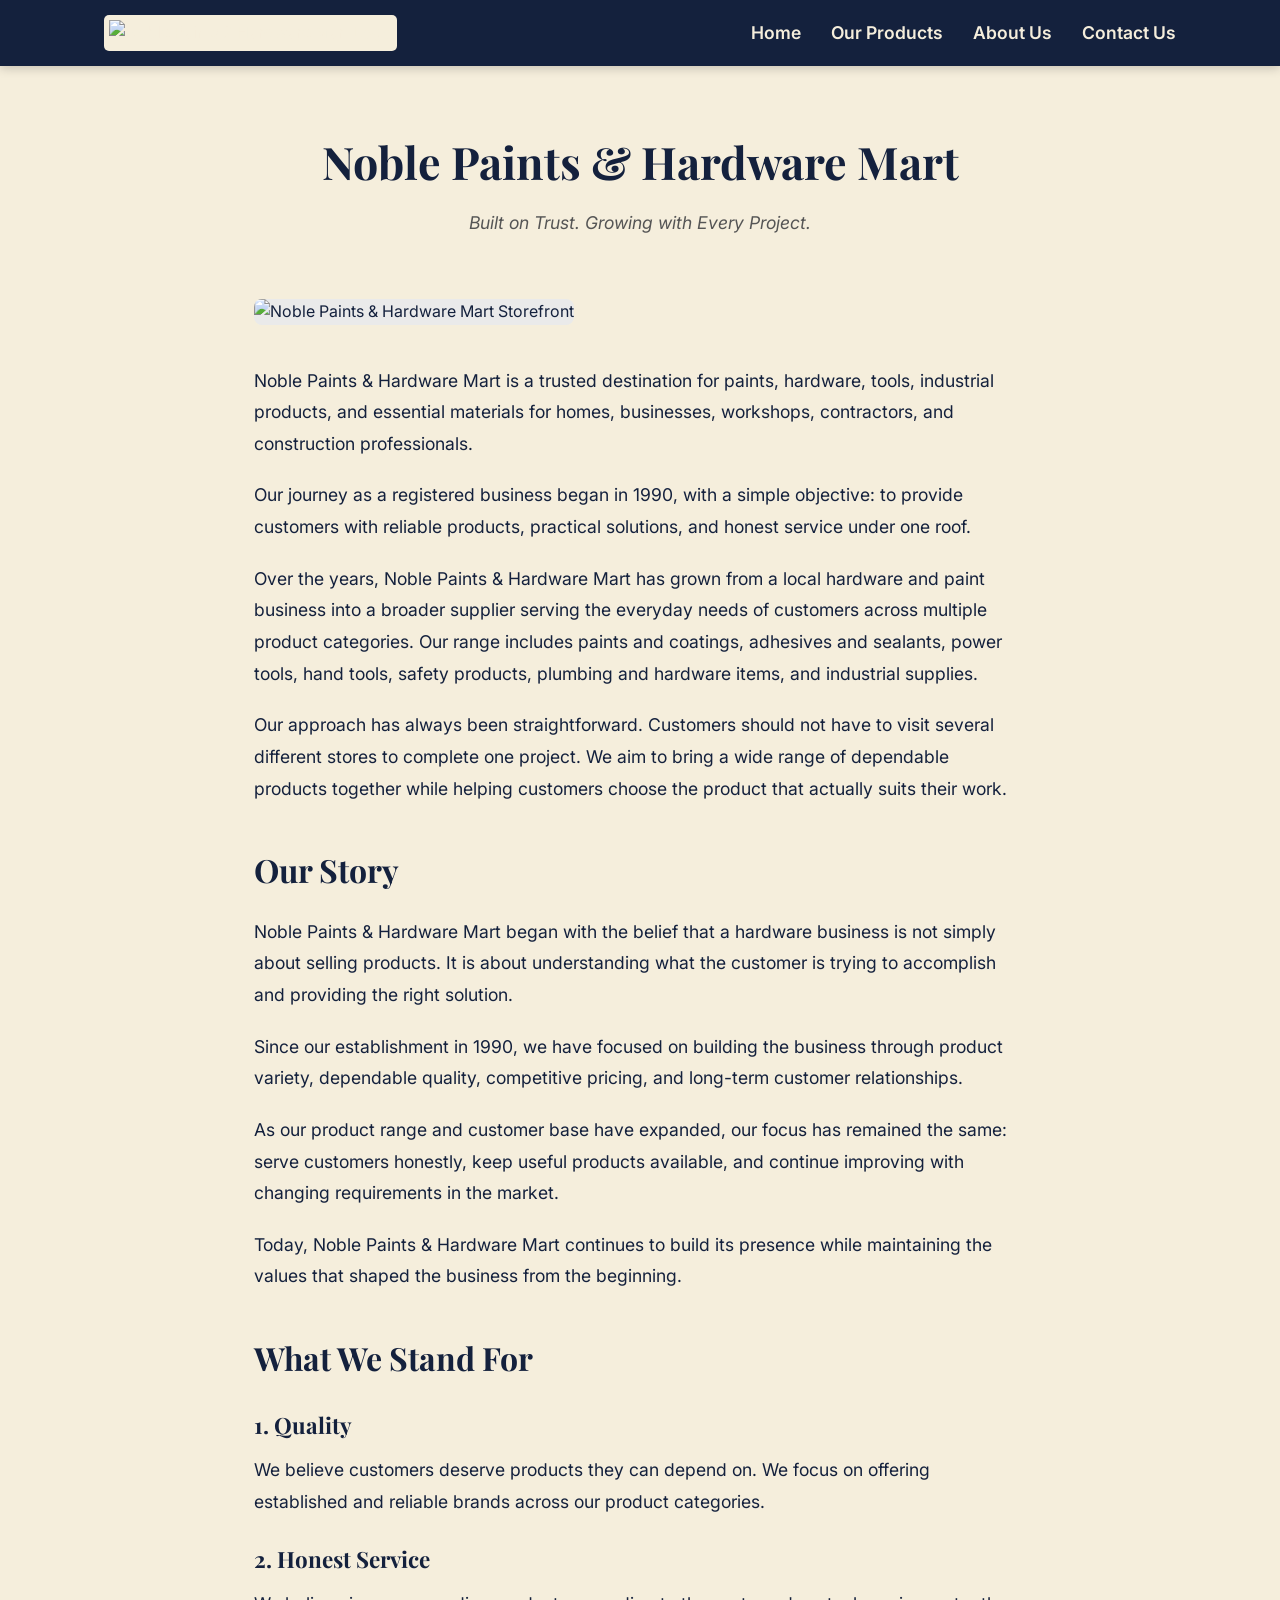
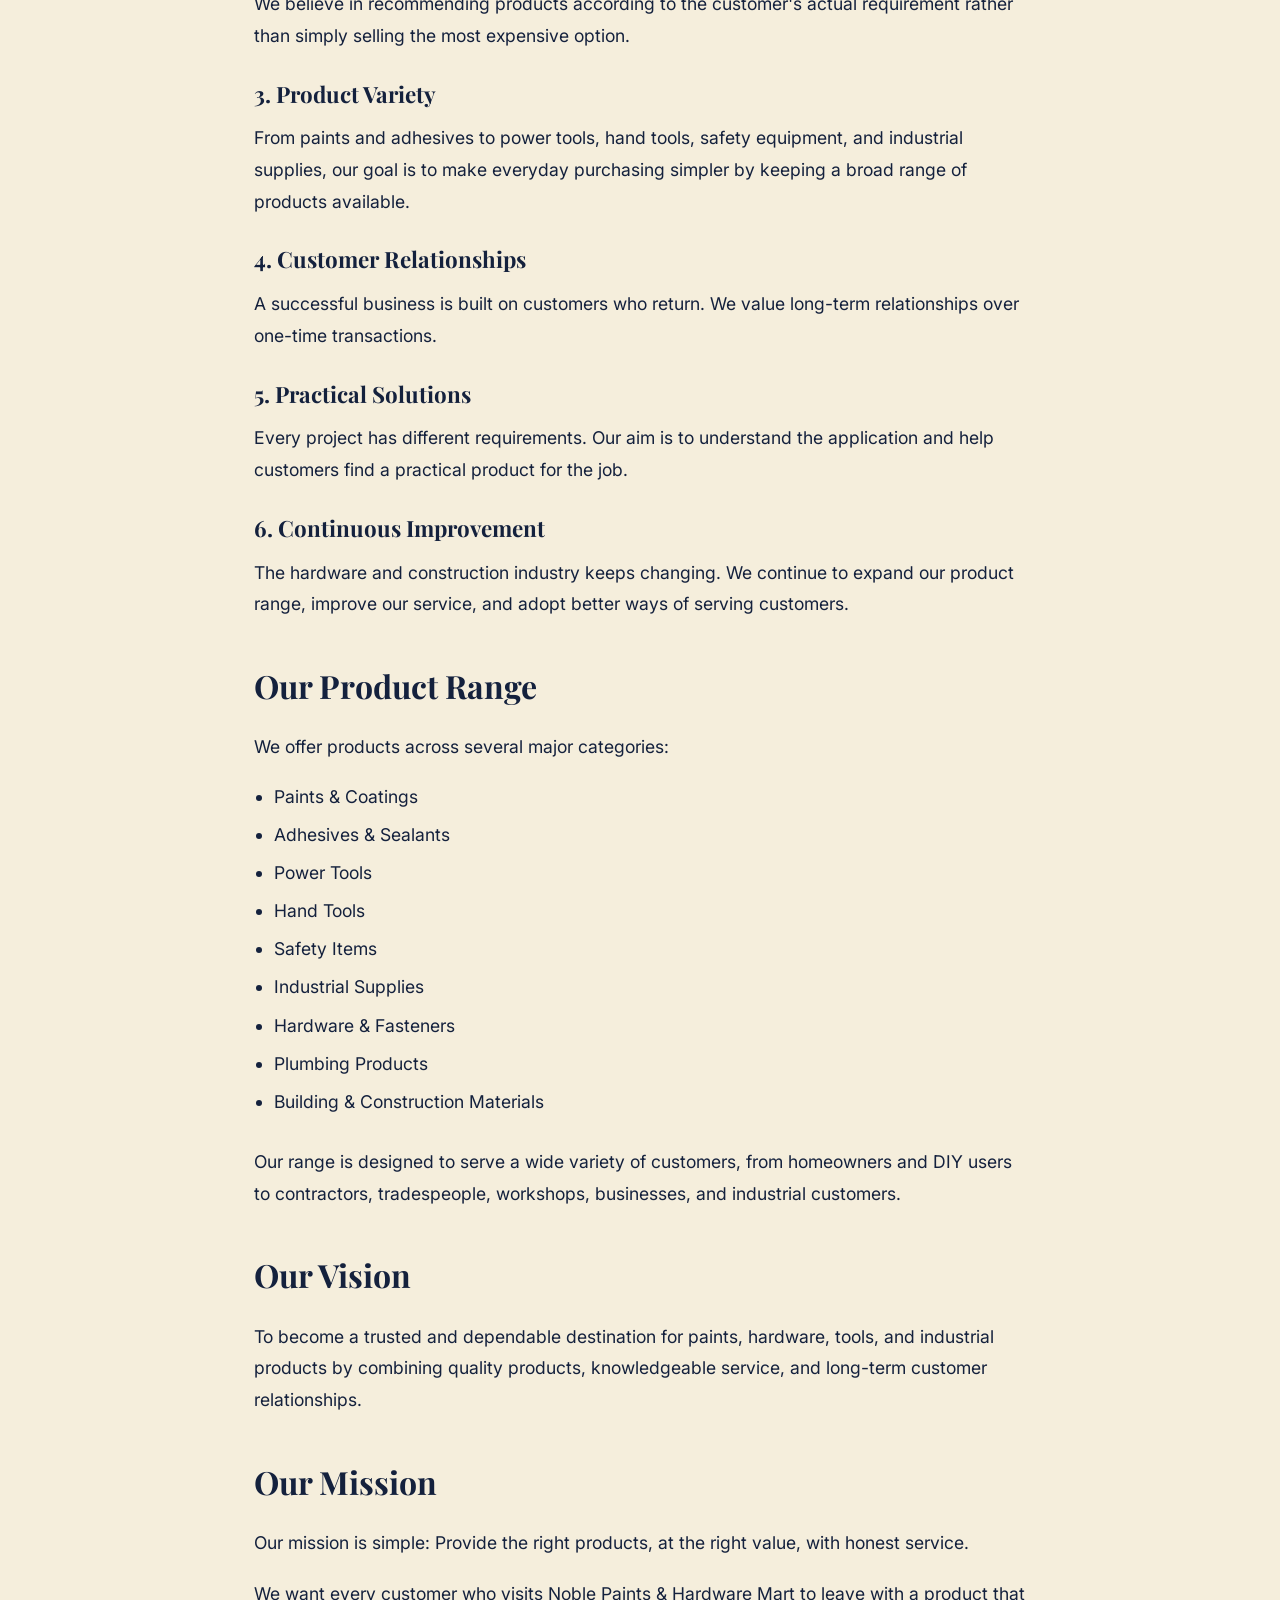
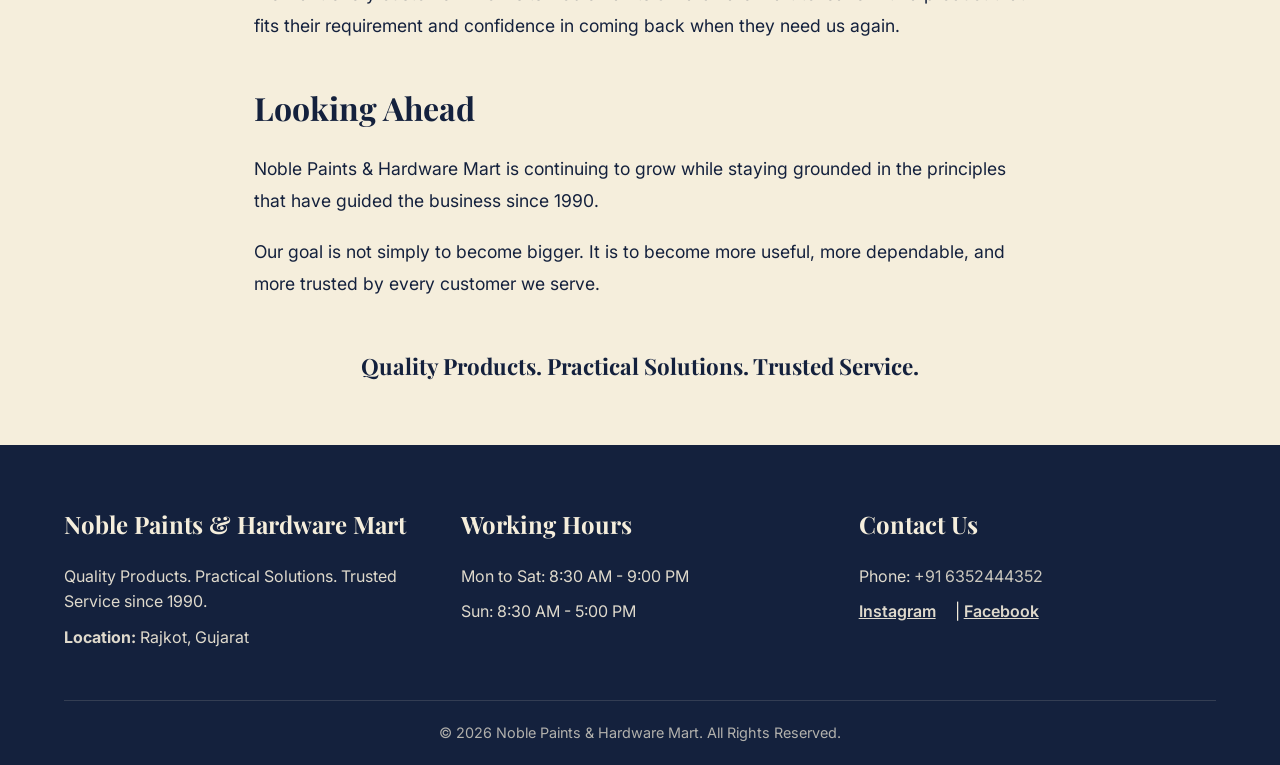
==== about.html @ bd74e560 "Create about.html" ====
<!DOCTYPE html>
<html lang="en">
<head>
    <meta charset="UTF-8">
    <meta name="viewport" content="width=device-width, initial-scale=1.0">
    <title>About Us | Noble Paints & Hardware Mart</title>
    <link rel="stylesheet" href="Style.css">
    <link rel="preconnect" href="https://fonts.googleapis.com">
    <link rel="preconnect" href="https://fonts.gstatic.com" crossorigin>
    <link href="https://fonts.googleapis.com/css2?family=Inter:wght@300;400;600&family=Playfair+Display:wght@600;700&display=swap" rel="stylesheet">
    <style>
        /* Specific styling for the About Us content */
        .about-container {
            max-width: 900px;
            margin: 60px auto;
            padding: 0 5%;
        }
        .about-container h1 {
            font-size: 2.8rem;
            margin-bottom: 10px;
            text-align: center;
        }
        .about-container h2 {
            font-size: 2rem;
            margin-top: 40px;
            margin-bottom: 20px;
            color: var(--navy-blue);
        }
        .about-container h3 {
            font-size: 1.4rem;
            margin-top: 25px;
            margin-bottom: 10px;
        }
        .about-tagline {
            text-align: center;
            font-size: 1.2rem;
            font-style: italic;
            margin-bottom: 50px;
            color: #555;
        }
        .about-container p {
            margin-bottom: 20px;
            font-size: 1.1rem;
            line-height: 1.8;
        }
        .about-list {
            margin-bottom: 30px;
            padding-left: 20px;
        }
        .about-list li {
            margin-bottom: 10px;
            font-size: 1.1rem;
        }
        .about-image {
            width: 100%;
            height: 400px;
            background-color: #eaeaea;
            object-fit: cover;
            border-radius: 8px;
            margin: 40px 0;
        }
    </style>
</head>
<body>

    <!-- HEADER NAVIGATION -->
    <header>
        <div class="nav-container">
            <div class="logo">
                <img src="1000816853.jpg" alt="Noble Paints & Hardware Mart Logo">
            </div>
            <nav class="desktop-menu">
                <ul>
                    <li><a href="index.html">Home</a></li>
                    <li><a href="products.html">Our Products</a></li>
                    <li><a href="about.html">About Us</a></li>
                    <li><a href="contact.html">Contact Us</a></li>
                </ul>
            </nav>
            <div class="hamburger" id="hamburger">
                <span></span>
                <span></span>
                <span></span>
            </div>
        </div>
        <nav class="mobile-menu" id="mobile-menu">
            <ul>
                <li><a href="index.html">Home</a></li>
                <li><a href="products.html">Our Products</a></li>
                <li><a href="about.html">About Us</a></li>
                <li><a href="contact.html">Contact Us</a></li>
            </ul>
        </nav>
    </header>

    <!-- ABOUT US CONTENT -->
    <main class="about-container">
        <h1>Noble Paints & Hardware Mart</h1>
        <p class="about-tagline">Built on Trust. Growing with Every Project.</p>

        <!-- Placeholder for About Us Image (e.g., a still from your video) -->
        <img src="about-us-banner.jpg" alt="Noble Paints & Hardware Mart Storefront" class="about-image">

        <p>Noble Paints & Hardware Mart is a trusted destination for paints, hardware, tools, industrial products, and essential materials for homes, businesses, workshops, contractors, and construction professionals.</p>

        <p>Our journey as a registered business began in 1990, with a simple objective: to provide customers with reliable products, practical solutions, and honest service under one roof.</p>

        <p>Over the years, Noble Paints & Hardware Mart has grown from a local hardware and paint business into a broader supplier serving the everyday needs of customers across multiple product categories. Our range includes paints and coatings, adhesives and sealants, power tools, hand tools, safety products, plumbing and hardware items, and industrial supplies.</p>

        <p>Our approach has always been straightforward. Customers should not have to visit several different stores to complete one project. We aim to bring a wide range of dependable products together while helping customers choose the product that actually suits their work.</p>

        <h2>Our Story</h2>
        <p>Noble Paints & Hardware Mart began with the belief that a hardware business is not simply about selling products. It is about understanding what the customer is trying to accomplish and providing the right solution.</p>

        <p>Since our establishment in 1990, we have focused on building the business through product variety, dependable quality, competitive pricing, and long-term customer relationships.</p>

        <p>As our product range and customer base have expanded, our focus has remained the same: serve customers honestly, keep useful products available, and continue improving with changing requirements in the market.</p>

        <p>Today, Noble Paints & Hardware Mart continues to build its presence while maintaining the values that shaped the business from the beginning.</p>

        <h2>What We Stand For</h2>
        <h3>1. Quality</h3>
        <p>We believe customers deserve products they can depend on. We focus on offering established and reliable brands across our product categories.</p>

        <h3>2. Honest Service</h3>
        <p>We believe in recommending products according to the customer's actual requirement rather than simply selling the most expensive option.</p>

        <h3>3. Product Variety</h3>
        <p>From paints and adhesives to power tools, hand tools, safety equipment, and industrial supplies, our goal is to make everyday purchasing simpler by keeping a broad range of products available.</p>

        <h3>4. Customer Relationships</h3>
        <p>A successful business is built on customers who return. We value long-term relationships over one-time transactions.</p>

        <h3>5. Practical Solutions</h3>
        <p>Every project has different requirements. Our aim is to understand the application and help customers find a practical product for the job.</p>

        <h3>6. Continuous Improvement</h3>
        <p>The hardware and construction industry keeps changing. We continue to expand our product range, improve our service, and adopt better ways of serving customers.</p>

        <h2>Our Product Range</h2>
        <p>We offer products across several major categories:</p>
        <ul class="about-list">
            <li>Paints & Coatings</li>
            <li>Adhesives & Sealants</li>
            <li>Power Tools</li>
            <li>Hand Tools</li>
            <li>Safety Items</li>
            <li>Industrial Supplies</li>
            <li>Hardware & Fasteners</li>
            <li>Plumbing Products</li>
            <li>Building & Construction Materials</li>
        </ul>
        <p>Our range is designed to serve a wide variety of customers, from homeowners and DIY users to contractors, tradespeople, workshops, businesses, and industrial customers.</p>

        <h2>Our Vision</h2>
        <p>To become a trusted and dependable destination for paints, hardware, tools, and industrial products by combining quality products, knowledgeable service, and long-term customer relationships.</p>

        <h2>Our Mission</h2>
        <p>Our mission is simple: Provide the right products, at the right value, with honest service.</p>
        <p>We want every customer who visits Noble Paints & Hardware Mart to leave with a product that fits their requirement and confidence in coming back when they need us again.</p>

        <h2>Looking Ahead</h2>
        <p>Noble Paints & Hardware Mart is continuing to grow while staying grounded in the principles that have guided the business since 1990.</p>
        <p>Our goal is not simply to become bigger. It is to become more useful, more dependable, and more trusted by every customer we serve.</p>

        <h3 style="text-align: center; margin-top: 50px;">Quality Products. Practical Solutions. Trusted Service.</h3>
    </main>

    <!-- FOOTER SECTION -->
    <footer>
        <div class="footer-container">
            <div class="footer-col">
                <h4>Noble Paints & Hardware Mart</h4>
                <p>Quality Products. Practical Solutions. Trusted Service since 1990.</p>
                <p><strong>Location:</strong> Rajkot, Gujarat</p>
            </div>
            <div class="footer-col">
                <h4>Working Hours</h4>
                <p>Mon to Sat: 8:30 AM - 9:00 PM</p>
                <p>Sun: 8:30 AM - 5:00 PM</p>
            </div>
            <div class="footer-col">
                <h4>Contact Us</h4>
                <p>Phone: <a href="tel:6352444352" style="color: #F5EEDC;">+91 6352444352</a></p>
                <div class="social-links">
                    <a href="https://www.instagram.com/noblepaintsandhardwarerajkot?igsh=b2dncXUzczIxeXBs" target="_blank">Instagram</a> | 
                    <a href="https://www.facebook.com/profile.php?id=61571995330617" target="_blank">Facebook</a>
                </div>
            </div>
        </div>
        <div class="footer-bottom">
            <p>&copy; 2026 Noble Paints & Hardware Mart. All Rights Reserved.</p>
        </div>
    </footer>

    <script src="script.js"></script>
</body>
</html>
---- Style.css ----
/* --- VARIABLES & BASE SETUP --- */
:root {
    --navy-blue: #14213D;
    --cream: #F5EEDC;
    --font-classic: 'Playfair Display', serif;
    --font-modern: 'Inter', sans-serif;
}

* {
    margin: 0;
    padding: 0;
    box-sizing: border-box;
}

body {
    background-color: var(--cream);
    color: var(--navy-blue);
    font-family: var(--font-modern);
    line-height: 1.6;
}

h1, h2, h3, h4, h5, h6 {
    font-family: var(--font-classic);
}

a {
    text-decoration: none;
    color: inherit;
}

/* --- HEADER NAVIGATION --- */
header {
    background-color: var(--navy-blue);
    color: var(--cream);
    position: sticky;
    top: 0;
    z-index: 1000;
    box-shadow: 0 2px 10px rgba(0,0,0,0.2);
}

.nav-container {
    display: flex;
    justify-content: space-between;
    align-items: center;
    padding: 15px 5%;
    max-width: 1200px;
    margin: 0 auto;
}

.logo img {
    height: 60px; /* Adjust based on exact logo dimensions */
    background-color: var(--cream); /* Box behind logo if transparent */
    border-radius: 5px;
    padding: 5px;
}

.desktop-menu ul {
    display: flex;
    list-style: none;
    gap: 30px;
}

.desktop-menu a {
    color: var(--cream);
    font-weight: 600;
    font-size: 1.1rem;
    transition: opacity 0.3s ease;
}

.desktop-menu a:hover {
    opacity: 0.7;
}

/* Mobile Hamburger Menu */
.hamburger {
    display: none;
    flex-direction: column;
    cursor: pointer;
    gap: 5px;
}

.hamburger span {
    width: 25px;
    height: 3px;
    background-color: var(--cream);
    transition: 0.3s;
}

.mobile-menu {
    display: none;
    background-color: var(--navy-blue);
    text-align: center;
    padding: 20px 0;
}

.mobile-menu ul {
    list-style: none;
}

.mobile-menu li {
    padding: 15px 0;
}

.mobile-menu a {
    color: var(--cream);
    font-size: 1.2rem;
    font-weight: 600;
}

/* --- HERO SECTION --- */
.hero {
    position: relative;
    height: 70vh;
    display: flex;
    align-items: center;
    justify-content: center;
    text-align: center;
    overflow: hidden;
}

.hero-bg {
    position: absolute;
    top: 0;
    left: 0;
    width: 100%;
    height: 100%;
    background-size: cover;
    background-position: center;
    z-index: 1;
}

.hero-overlay {
    position: absolute;
    top: 0;
    left: 0;
    width: 100%;
    height: 100%;
    background-color: rgba(20, 33, 61, 0.6); /* Navy blue tint for readability */
    z-index: 2;
}

.hero-content {
    position: relative;
    z-index: 3;
    padding: 20px;
    max-width: 800px;
}

.hero-content h1 {
    color: var(--cream);
    font-size: 3rem;
    margin-bottom: 25px;
    text-shadow: 2px 2px 4px rgba(0,0,0,0.5);
}

.btn-primary {
    background-color: var(--cream);
    color: var(--navy-blue);
    padding: 15px 30px;
    font-weight: 600;
    font-size: 1.1rem;
    border-radius: 4px;
    transition: background-color 0.3s, transform 0.3s;
    display: inline-block;
}

.btn-primary:hover {
    background-color: #e3dbca; /* Slightly darker cream */
    transform: translateY(-2px);
}

/* --- CATEGORIES SECTION --- */
.categories-section {
    padding: 80px 5%;
    max-width: 1200px;
    margin: 0 auto;
    text-align: center;
}

.categories-section h2 {
    font-size: 2.5rem;
    margin-bottom: 10px;
}

.subtitle {
    font-size: 1.1rem;
    margin-bottom: 50px;
    color: #444;
}

.category-grid {
    display: grid;
    grid-template-columns: repeat(auto-fit, minmax(200px, 1fr));
    gap: 30px;
}

.category-card {
    background: #fff;
    border-radius: 8px;
    overflow: hidden;
    box-shadow: 0 4px 15px rgba(0,0,0,0.05);
    transition: box-shadow 0.3s;
    display: block;
}

.category-card:hover {
    box-shadow: 0 8px 25px rgba(0,0,0,0.15);
}

.card-img-wrapper {
    width: 100%;
    height: 200px;
    overflow: hidden;
    background-color: #eaeaea; /* Placeholder color before image loads */
}

/* THE GENTLE ZOOM HOVER EFFECT */
.card-img-wrapper img {
    width: 100%;
    height: 100%;
    object-fit: cover;
    transition: transform 0.5s ease;
}

.category-card:hover .card-img-wrapper img {
    transform: scale(1.08); /* Zooms in gently */
}

.category-card h3 {
    padding: 20px;
    font-size: 1.2rem;
    color: var(--navy-blue);
}

/* --- FOOTER --- */
footer {
    background-color: var(--navy-blue);
    color: var(--cream);
    padding: 60px 5% 20px;
}

.footer-container {
    display: grid;
    grid-template-columns: repeat(auto-fit, minmax(250px, 1fr));
    gap: 40px;
    max-width: 1200px;
    margin: 0 auto 40px;
}

.footer-col h4 {
    font-size: 1.5rem;
    margin-bottom: 20px;
}

.footer-col p, .footer-col a {
    font-size: 1rem;
    margin-bottom: 10px;
    opacity: 0.9;
}

.social-links a {
    color: var(--cream);
    font-weight: 600;
    margin-right: 15px;
    text-decoration: underline;
}

.footer-bottom {
    text-align: center;
    border-top: 1px solid rgba(245, 238, 220, 0.2);
    padding-top: 20px;
    font-size: 0.9rem;
    opacity: 0.7;
}

/* --- RESPONSIVE DESIGN (Mobile) --- */
@media (max-width: 768px) {
    .desktop-menu { display: none; }
    .hamburger { display: flex; }
    .hero-content h1 { font-size: 2rem; }
    .categories-section { padding: 50px 5%; }
}
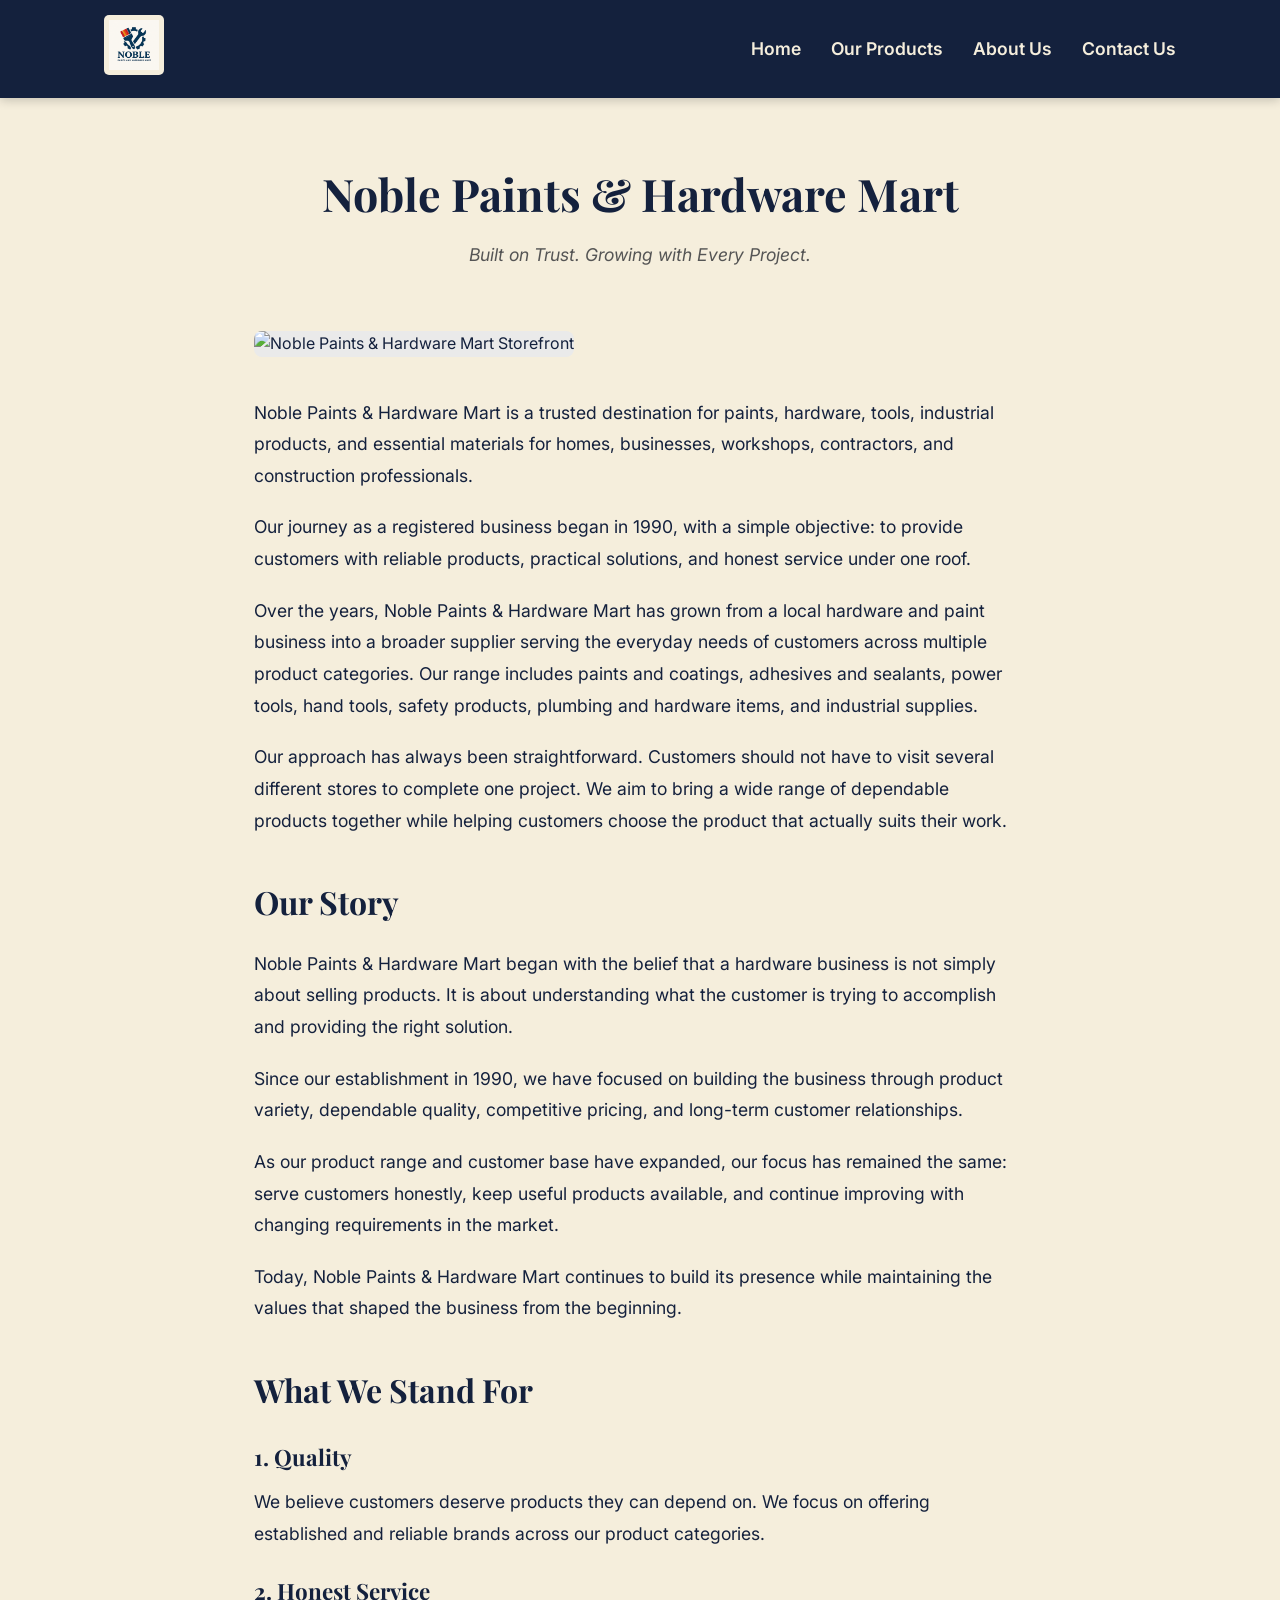
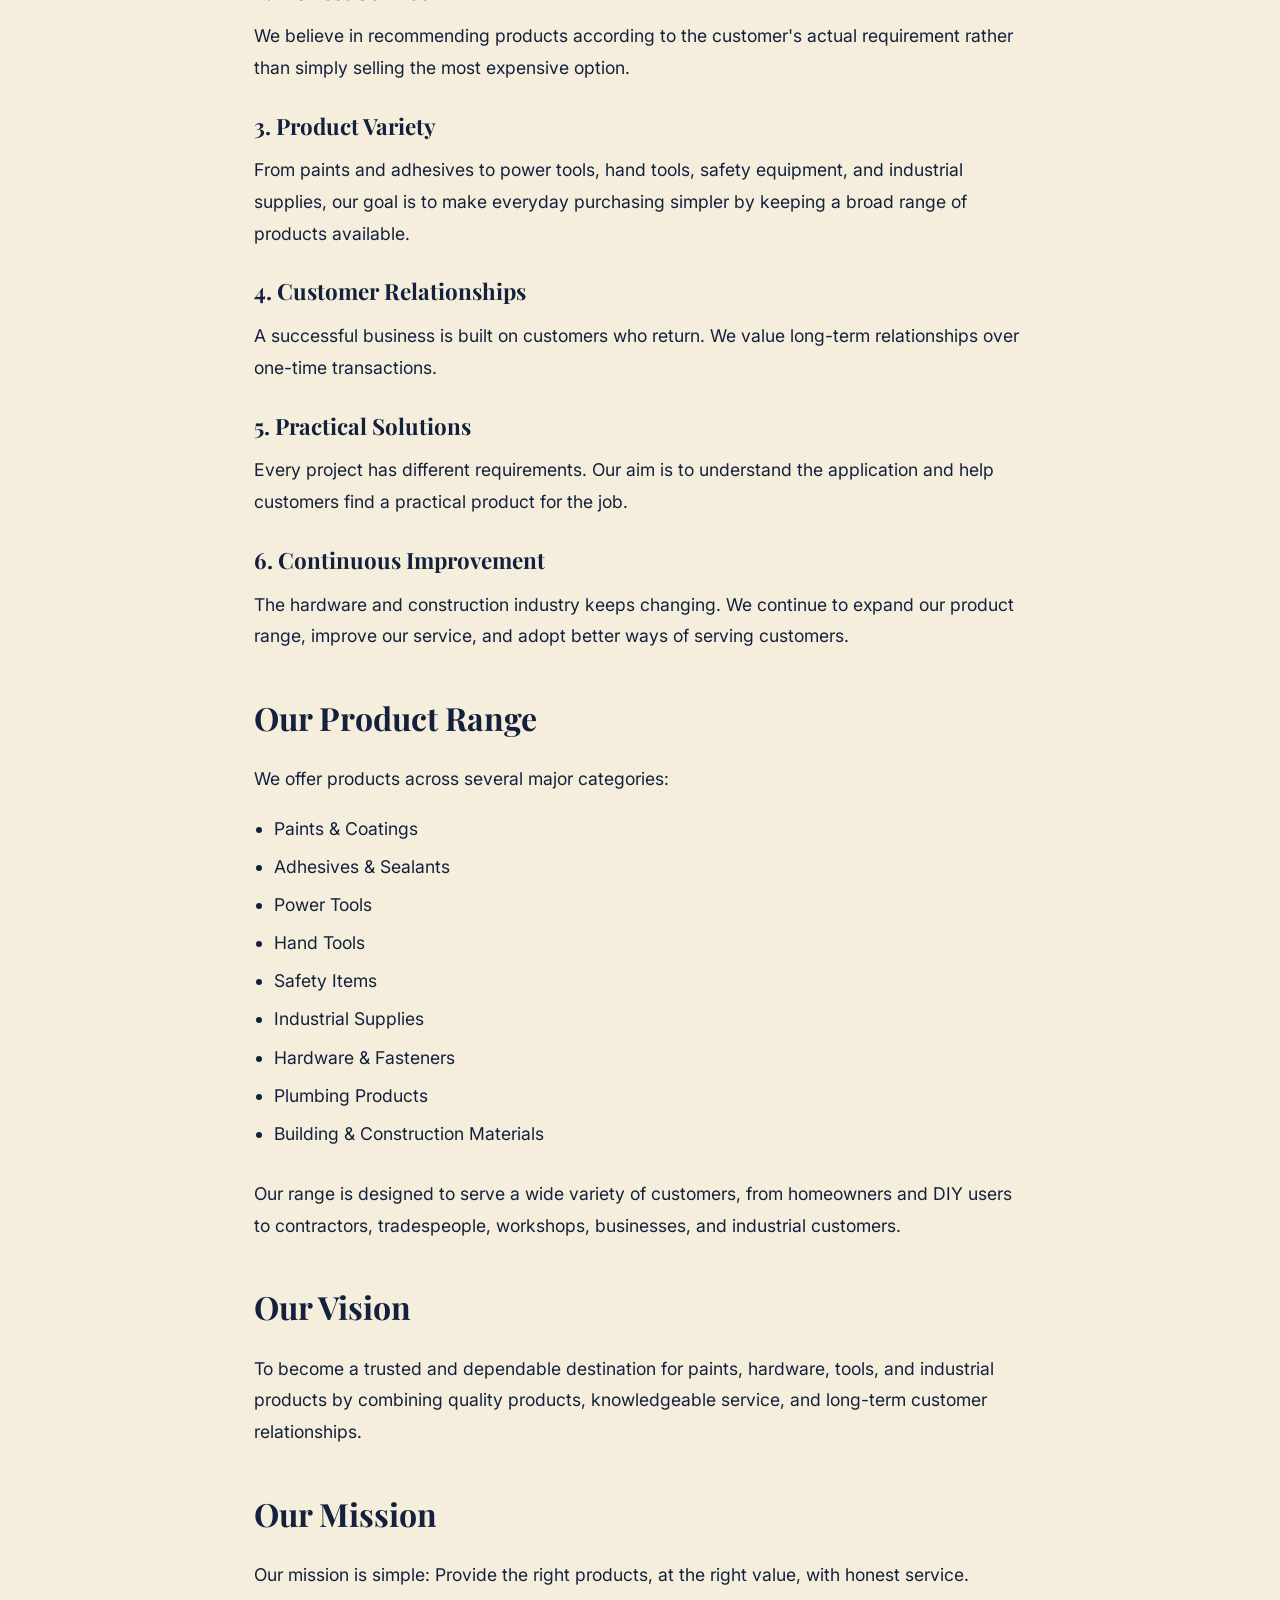
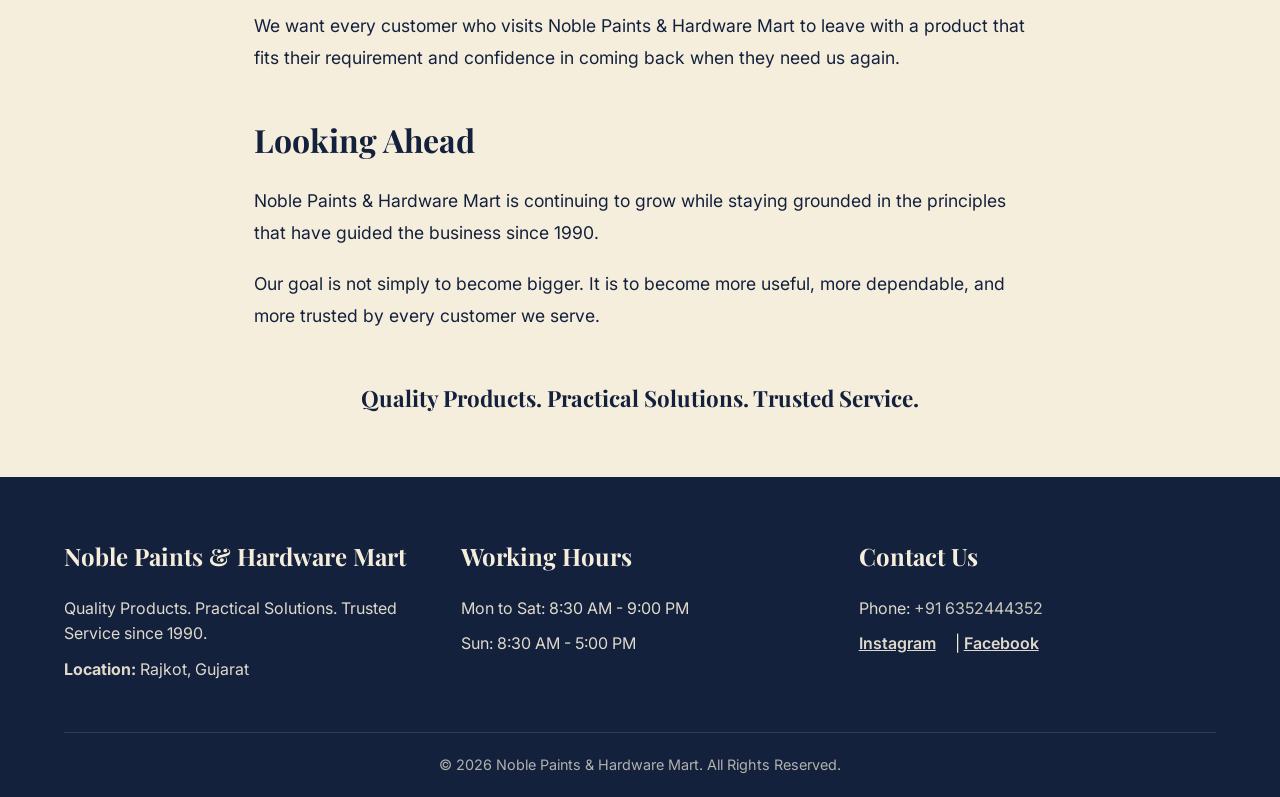
==== commit 414f5d04: "Update logo image format in about.html" ====
--- a/about.html
+++ b/about.html
@@ -67,7 +67,7 @@
     <header>
         <div class="nav-container">
             <div class="logo">
-                <img src="1000816853.jpg" alt="Noble Paints & Hardware Mart Logo">
+                <img src="Logo.webp" alt="Noble Paints & Hardware Mart Logo">
             </div>
             <nav class="desktop-menu">
                 <ul>
--- a/Style.css
+++ b/Style.css
@@ -209,7 +209,7 @@
 
 .card-img-wrapper {
     width: 100%;
-    height: 200px;
+    aspect-ratio: 1 / 1; /* This forces a perfect 1:1 square ratio */
     overflow: hidden;
     background-color: #eaeaea; /* Placeholder color before image loads */
 }
@@ -279,5 +279,46 @@
     .hamburger { display: flex; }
     .hero-content h1 { font-size: 2rem; }
     .categories-section { padding: 50px 5%; }
-}
-
+    
+    /* OVERRIDING THE GRID FOR MOBILE - Forces 2 columns */
+    .category-grid {
+        display: grid !important;
+        grid-template-columns: repeat(2, 1fr) !important;
+        gap: 15px !important; 
+    }
+    
+    /* Adjusting text so it fits neatly in smaller boxes */
+    .category-card h3 {
+        padding: 12px 5px !important;
+        font-size: 0.95rem !important;
+    }
+}
+/* --- THE 10% ACCENT COLOR (60-30-10 RULE) --- */
+:root {
+    --accent-orange: #D35400; /* Burnt Orange for buttons and links */
+}
+
+/* Update main buttons to Burnt Orange */
+.btn-primary, .contact-btn {
+    background-color: var(--accent-orange) !important;
+    color: #ffffff !important; 
+    border: none;
+}
+
+/* Make buttons slightly darker orange when hovering */
+.btn-primary:hover, .contact-btn:hover {
+    background-color: #A04000 !important; 
+    transform: translateY(-2px);
+}
+
+/* Make top menu links turn orange when hovering instead of just fading */
+.desktop-menu a:hover {
+    color: var(--accent-orange) !important;
+    opacity: 1;
+}
+
+/* Make social media text links on contact page turn orange on hover */
+.info-block p a:hover {
+    color: var(--accent-orange) !important;
+}
+
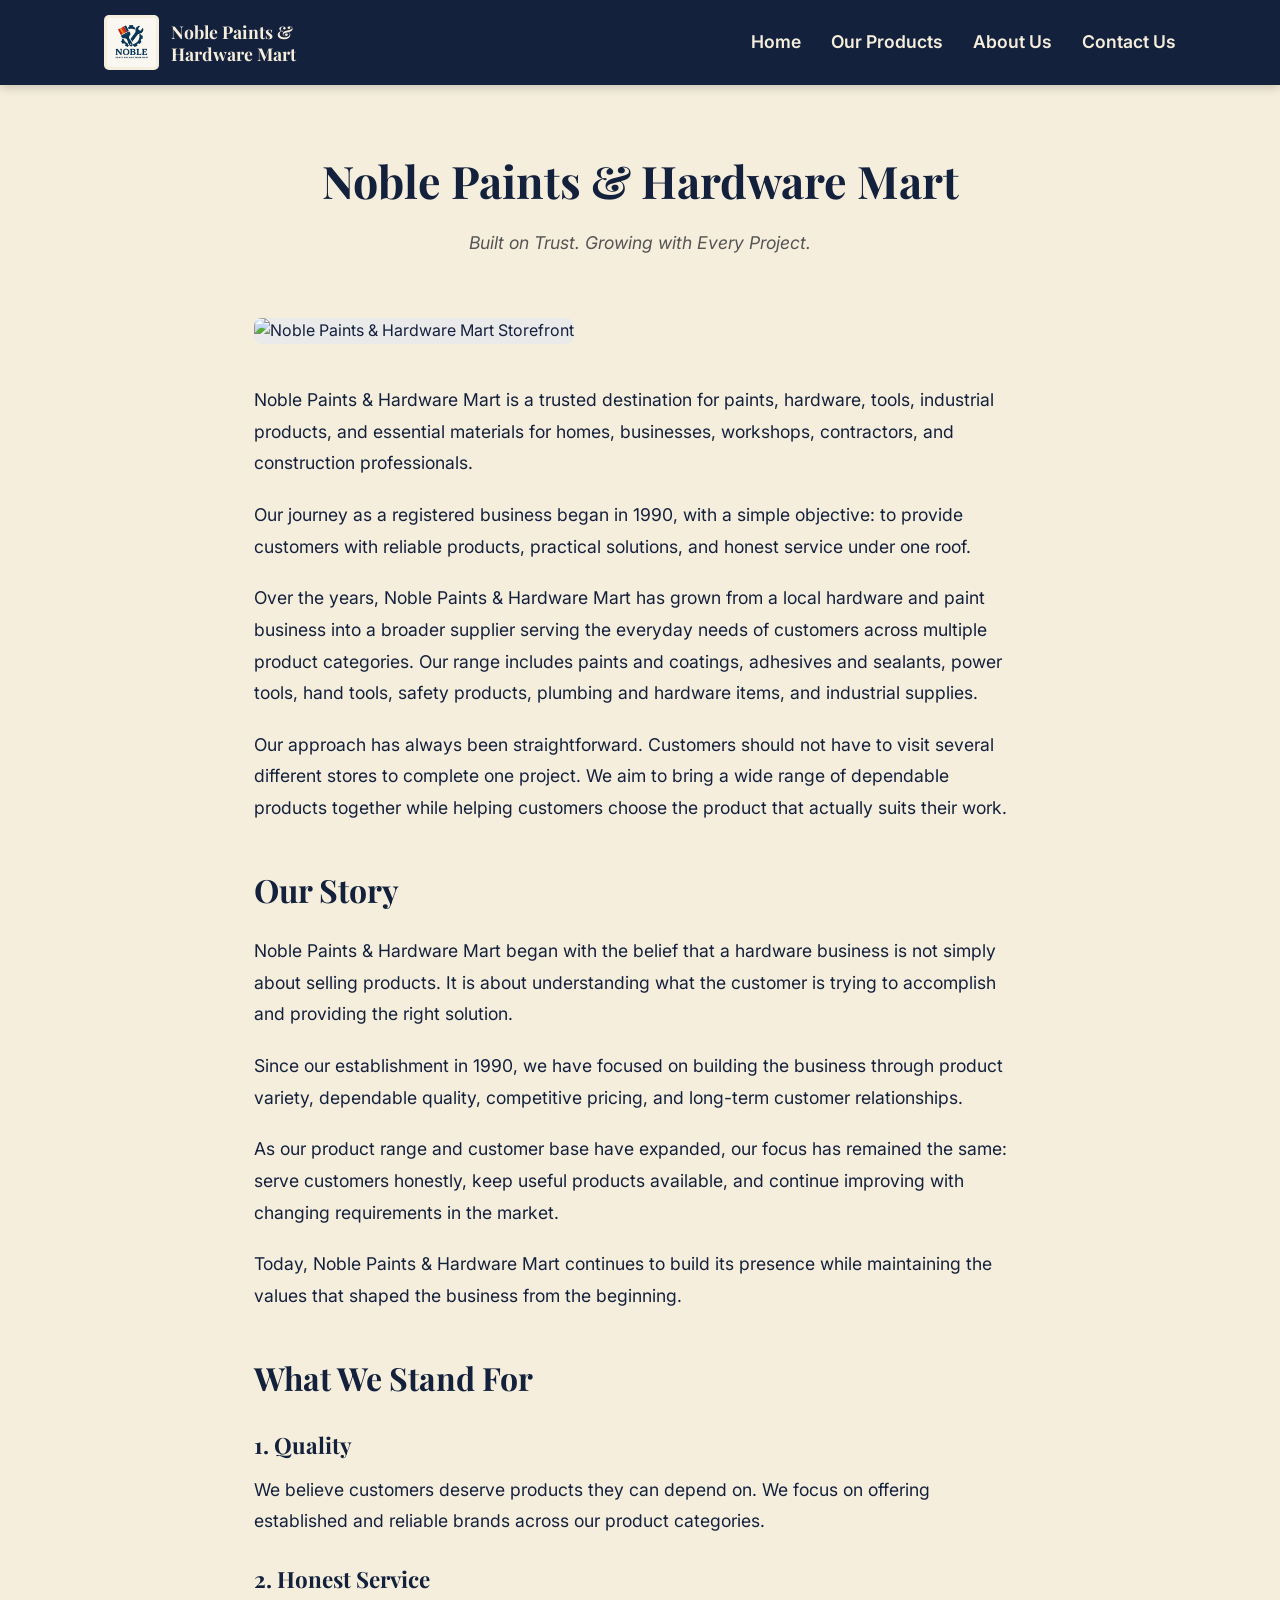
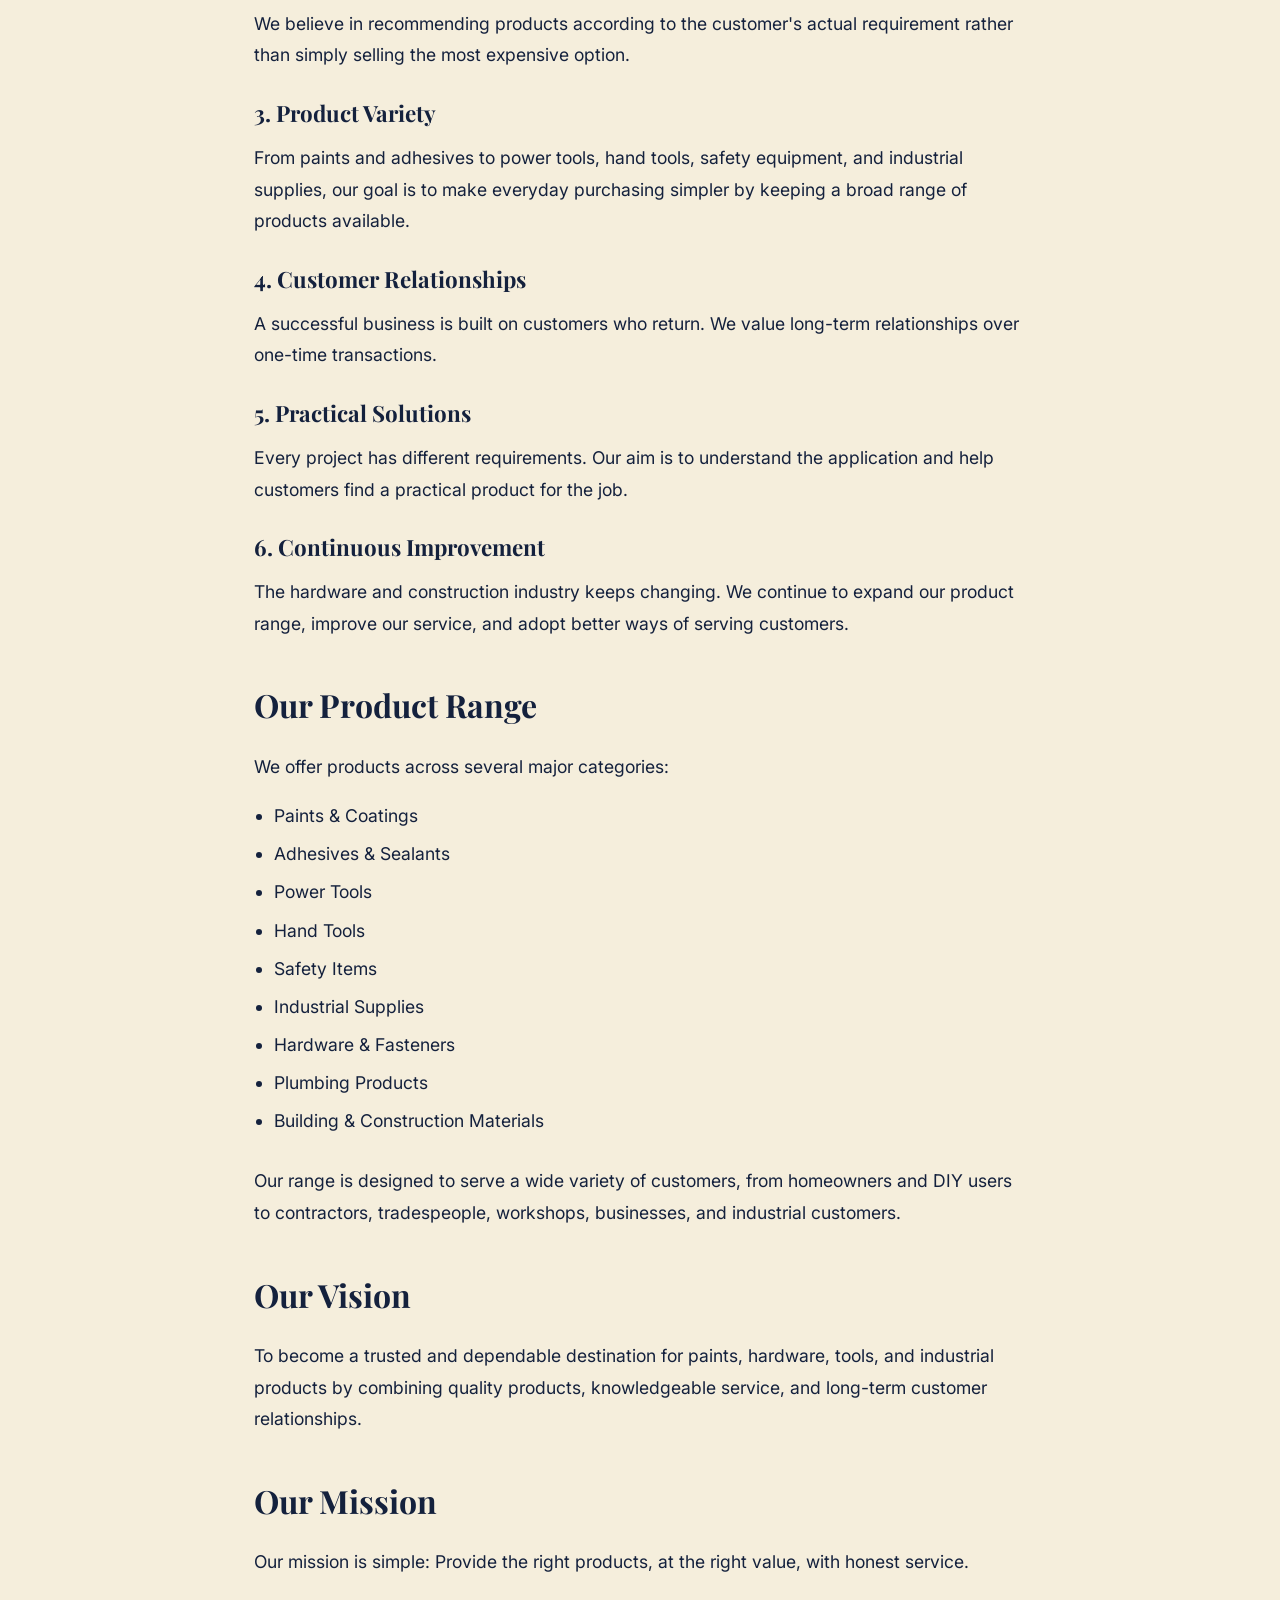
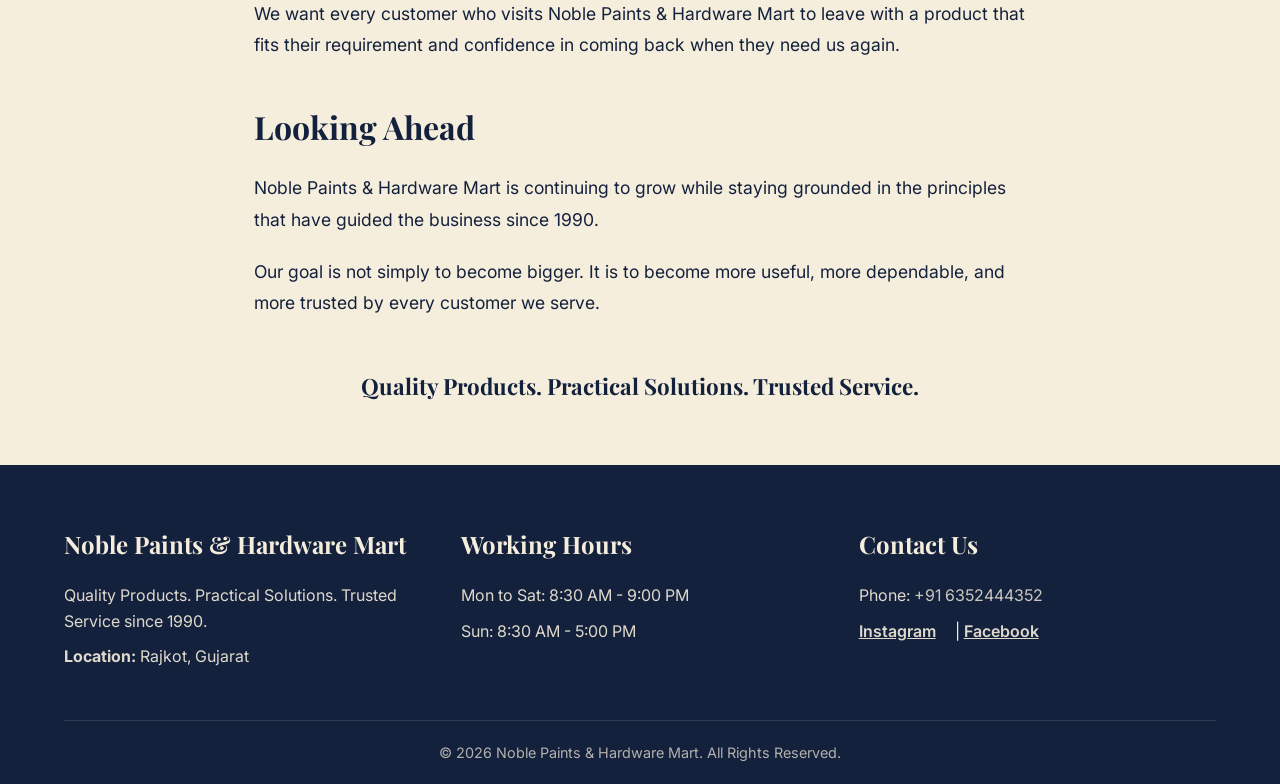
==== commit ebe08cd9: "Update logo section in about.html" ====
--- a/about.html
+++ b/about.html
@@ -66,9 +66,11 @@
     <!-- HEADER NAVIGATION -->
     <header>
         <div class="nav-container">
-            <div class="logo">
+                        <a href="index.html" class="logo">
                 <img src="Logo.webp" alt="Noble Paints & Hardware Mart Logo">
-            </div>
+                <span class="logo-text">Noble Paints &<br>Hardware Mart</span>
+            </a>
+
             <nav class="desktop-menu">
                 <ul>
                     <li><a href="index.html">Home</a></li>
--- a/Style.css
+++ b/Style.css
@@ -47,12 +47,28 @@
     margin: 0 auto;
 }
 
+.logo {
+    display: flex;
+    align-items: center;
+    gap: 12px;
+    text-decoration: none;
+}
+
 .logo img {
-    height: 60px; /* Adjust based on exact logo dimensions */
-    background-color: var(--cream); /* Box behind logo if transparent */
+    height: 55px; 
+    background-color: var(--cream); 
     border-radius: 5px;
-    padding: 5px;
-}
+    padding: 3px;
+}
+
+.logo-text {
+    color: var(--cream);
+    font-family: var(--font-classic);
+    font-weight: 700;
+    font-size: 1.1rem;
+    line-height: 1.2;
+}
+
 
 .desktop-menu ul {
     display: flex;
